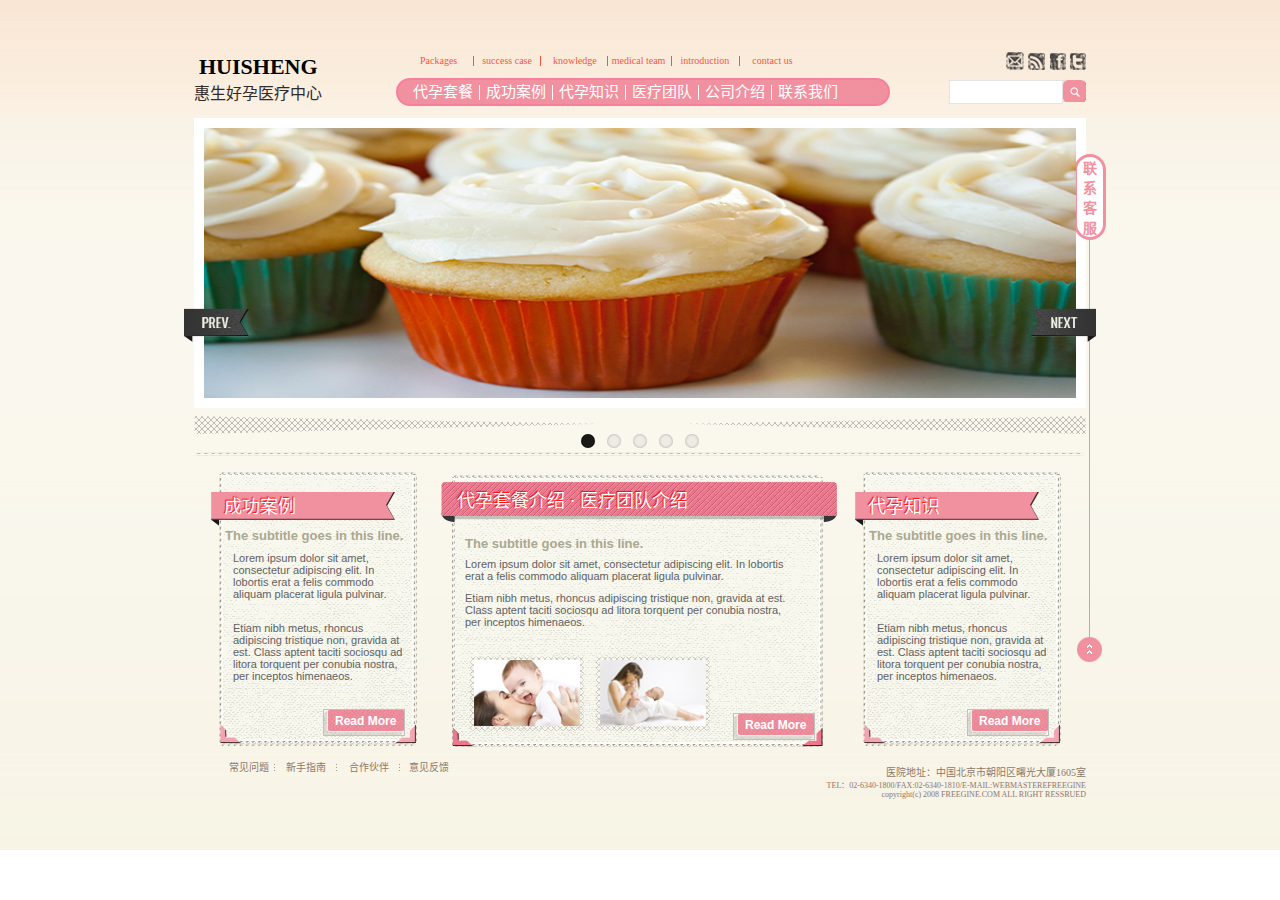
==== index.html @ 34360607 "惠生好孕医疗网站" ====
<!DOCTYPE html>
<html lang="zh-cn">
<head>
	<meta charset="UTF-8">
	<title>惠生好运孕疗中心</title>
	<script type="text/javascript" src="js/jquery-1.8.3.min.js"></script> 
	<script type="text/javascript" src="js/flexslider.js"></script> 
	<script type="text/javascript" src="js/jquery.flexslider.js"></script>
	<link rel="stylesheet" type="text/css" href="css/flexslider.css" />  
	<link rel="stylesheet" href="css/normalize.css v3.0.2.css">
	<link rel="stylesheet" href="css/style.css">
</head>

<body>
	<!-- 头部开始 -->
  <div id="header">
  	<div class="header-content">
  	<!-- logo开始 -->
	<div class="logo">		
		<span id="logo-text1">HUISHENG</span>
		<span id="logo-text2">惠生好孕医疗中心</span>	
	</div>
		<!-- logo结束 -->
		
		<!-- 导航开始 -->
	
	<nav id="nav_box">
    	<ul id="navtext1">
    		<li id="nav1" class="nav-eng"><a href="#">Packages</a></li><div id="nav-line1" class="line"></div>
    		
    		<li id="nav2" class="nav-eng"><a href="#">success case</a></li><div id="nav-line2" class="line"></div>
    		
    		<li id="nav3" class="nav-eng"><a href="#">knowledge</a></li><div id="nav-line3" class="line"></div>
    		
    		<li id="nav4" class="nav-eng"><a href="#">medical team</a></li><div id="nav-line4" class="line"></div>
    		
    		<li id="nav5" class="nav-eng"><a href="#">introduction</a></li><div id="nav-line5" class="line"></div>
    		
    		<li id="nav6" class="nav-eng"><a href="#">contact us </a></li>
    	</ul>
		
    	<ul id="navtext2" >
    		<li><a href="#">代孕套餐</a><div class="line2"></div></li>
    		
    		<li><a href="#">成功案例</a><div class="line2"></div></li>
    		
    		<li><a href="#">代孕知识</a><div class="line2"></div></li>
    		
    		<li><a href="#">医疗团队</a><div class="line2"></div></li>
    		
    		<li><a href="#">公司介绍</a><div class="line2"></div></li>
    		
    		<li><a href="#">联系我们</a></li>
    	</ul>
    	
	</nav>
		<!-- 导航结束 -->


		<!-- 搜索栏开始 -->
		<div id="right-icon">
			<img src="images/mail.jpg"  class="icon" >
			<img src="images/rss.jpg"  class="icon" >
			<img src="images/fb.jpg"  class="icon" >
			<img src="images/twitter.jpg" class="icon">
		</div>
			<div class="search">
			<form action="">
				<span class="it"><input type="text" class="search-text"/></span>
				<button class="btn" type="submit"></button>
			</form>
			</div>
		<!-- 搜索栏结束 -->
		</div>

  </div>
	<!-- 头部结束 -->


	<!-- 主体开始 -->
  <div id="main">
  	<!-- 轮播图开始 -->
  		<div id="mid">
  			<div class="flexslider" >
  				<ul class="slides">
    				<li><img src="./images/flexslider1.jpg" /></li>
    				<li><img src="./images/flexslider2.jpg" /></li>
    				<li><img src="./images/flexslider3.jpg" /></li>
   	 				<li><img src="./images/flexslider4.jpg" /></li>
					<li><img src="./images/flexslider5.png" /></li>
   	 		
  				</ul>
			</div>
		</div>  	
	<!-- 轮播图结束 -->

<!-- 分割线部分开始 -->
	<div id="split-line">
		<img id="leftsplit-line" src="./images/leftline.png"></img>
		<img id="rightsplit-line" src="./images/rightline.png"></img>
		<img id="pointline" src="./images/pointline.png"></img>
	</div>
<!-- 分割线部分结束 -->
  
<!-- 三栏文字介绍开始 -->
<div id="ad-text">
<!-- 左文字 -->
<div id="left-text">
<div id="success-text">成功案例</div>
	<div id="left-success"></div>
		
	<span>The subtitle goes in this line.</span>
	
	<div id="manytext1">Lorem ipsum dolor sit amet, consectetur adipiscing elit. In lobortis erat a felis commodo aliquam placerat ligula pulvinar. </div>
	
	<div id="manytext2">Etiam nibh metus, rhoncus adipiscing tristique non, gravida at est. Class aptent taciti sociosqu ad litora torquent per conubia nostra, per inceptos himenaeos.</div>
	<div class="readmore-text">Read&nbsp;More</div>
	<img class="read-more">
</div>
	
	
<!-- 中间文字 -->
<div id="mid-text">
	<div id="mid-success-text">代孕套餐介绍 · 医疗团队介绍</div>
	<div id="mid-success"></div>
		
	<span>The subtitle goes in this line.</span>
	
	<div id="manytext1">Lorem ipsum dolor sit amet, consectetur adipiscing elit. In lobortis erat a felis commodo aliquam placerat ligula pulvinar. </div>
	
	<div id="manytext2">Etiam nibh metus, rhoncus adipiscing tristique non, gravida at est. Class aptent taciti sociosqu ad litora torquent per conubia nostra, per inceptos himenaeos.</div>
	<div class="readmore-text">Read&nbsp;More</div>
	<div id="mid-pic">
		<img id="midpic1" src="./images/mid-pic1.png" alt="">
		<img id="midpic-bg1" src="./images/mid-pic-bg.png" alt="">
		<img id="midpic2"src="./images/mid-pic2.png" alt="">
		<img id="midpic-bg2" src="./images//mid-pic-bg.png" alt="">
	</div>
	<img class="read-more">

</div>


<!-- 右边文字 -->
<div id="right-text">
	<div id="success-text">代孕知识</div>
	<div id="right-success"></div>
		
	<span>The subtitle goes in this line.</span>
	
	<div id="manytext1">Lorem ipsum dolor sit amet, consectetur adipiscing elit. In lobortis erat a felis commodo aliquam placerat ligula pulvinar. </div>
	
	<div id="manytext2">Etiam nibh metus, rhoncus adipiscing tristique non, gravida at est. Class aptent taciti sociosqu ad litora torquent per conubia nostra, per inceptos himenaeos.</div>
	<div class="readmore-text">Read&nbsp;More</div>
	<img class="read-more">
</div>

</div>

<!-- 三栏文字介绍结束 -->
 

 <!-- 尾部开始 -->
<footer>
	<div id="footer-left-bg"></div>
	<div id="footer-left-text">
		<ul>
			<li id="footer-left-text1"><a href="#">常见问题</a></li>			
			<li id="footer-left-text2"><a href="#">新手指南</a></li>			
			<li id="footer-left-text3"><a href="#">合作伙伴</a></li>
			<li id="footer-left-text4"><a href="#">意见反馈</a></li>			
		</ul>
	</div>
	
	<div id="footer-right">
		<span id="address">医院地址：中国北京市朝阳区曙光大厦1605室</span>
		<span class="num">TEL：02-6340-1800/FAX:02-6340-1810/E-MAIL:WEBMASTEREFREEGINE</span>
		<span class="num">copyright(c) 2008 FREEGINE.COM ALL RIGHT RESSRUED</span>  
	</div>

</footer>

<!--  尾部结束 -->
<!-- 侧边导航按钮开始 -->
<div id="sidebar">
	<div id="sidebar-service"></div>
	<div id="sidebar-service-text">联系客服</div>
	<div id="sidebar-line"></div>
	<div id="sidbar-btn"></div>
</div>
<!-- 侧边导航按钮结束 -->






</div>

	<!-- 主体结束 -->


</body>
</html>
---- css/style.css ----
.header-content{
	position: relative;
	width: 892px;
	height: 118px;
	margin:0 auto;
}

#header{
	width:100%;
	height: 118px;
	background-image: url(../images/header-bg.jpg);
	background-repeat: repeat-x;
	

}
/* LOGO开始 */
.logo{
	position: absolute;
	top:54px; 
	left:0px;
}
#logo-text1{
	padding:0;
	margin: 0 0 0 5px;
	display: block;	
	font-family: 黑体;
	font-weight:bold;
	font-size: 22px;
}

#logo-text2{
	 margin:0;
	 font-family: 黑体;
	 color: #312b2b;
	 font-size: 16px;
	 display: block;

}

/* LOGO结束 */

/* nav开始 */
#nav_box{
	width:460px;
	height:48px;
	position: absolute;
	left:202px;
	top:56px;   
    padding:0;

}

#navtext1{
	width: 460px;
	height: 10px;
	padding:0 0 12px 0;
	margin:0 18px;
	overflow:hidden;
	text-align:center;
}

#navtext1:after{  
  content: "";  
  display: table;
  display:block;
  width: 0;height: 0;
  visibility:hidden;
}


#navtext1  li{
	height: 10px;
	float: left;
	list-style-type: none;	
	position:relative;	
	display:inline;
}

#navtext1  li a{
	float: left;
	font-family:微软雅黑;
	font-size:10px;
	line-height: 10px;
	color:#fd533b;
	text-decoration:none;
	cursor:pointer;


}
#navtext1 .line{
	float: left;
    height: 10px;
    width: 1px;
    background: #fd533b;
	vertical-align:middle;
	margin:0 6px;
}
.nav-eng,.line{
	position: relative;
}
#nav1{	
	left:6px;
}
#nav-line1{
	left:16px;
}
#nav2{	
	left:18px;
}
#nav-line2{
	left:20px;
}
#nav3{	
	left:26px;
}
#nav-line3{
	left:30px;
}

#nav4{	
	left:28px;
}
#nav-line4{
	left:28px;
}
#nav5{	
	left:30px;
}
#nav-line5{
	left:34px;
}
#nav6{	
	left:40px;
}

#navtext2{
	margin:0;
	width:460px;
	height:24px;
	padding:0 15px;
	background-color:#f191a0;	
	border-radius:24px; 
	border:2px solid;
	border-color: #f87e9e;
}

#navtext2 li{

	float: left;
	height: 24px;	
	list-style-type: none;	
	border-right:1px;
	border-color: #ffffff;

}
#navtext2 li a{
	float: left;
	display:inline;
	color:#ffffff;
	height: 24px;
	line-height:24px;
	text-decoration:none;
	cursor:pointer;
	font-family:"黑体";
	font-size: 15px;
	text-align: center;
	margin:0;
	padding: 0;

}

#navtext2 .line2{
	float: left;	
    height: 15px;
    width: 1px;
    background: #ffffff;
    margin:5px 6px 0 6px;


}

/* nav结束 */

/* 搜索栏开始 */

#right-icon{
	position: absolute;
	top:52px;
	right:0px;
}
#right-icon img{
	cursor: pointer;
}

 
.search{
	float: right;
	position: absolute;
	top:80px;
	right:0px;
	width:137px;
	height:23px;	
}
 
.search .search-text{
	float: left;
	line-height:22px;	
	width:112px;
	height:22px;	
	background-color:#ffffff;
	padding:0;
	border:1px solid #E4E4E4;
	color:#C4C4C4;
}


.search .btn{
	float:right;	
	height:22px;
	width:23px;
	background-image:url("../images/search.jpg");
	border:none;
	cursor: pointer;
}
	
/* 搜索栏结束 */


#main{
		width:100%;
		height:732px;
		background-image: url(../images/main-gb.jpg);
		background-repeat:repeat-x;
}

#mid{
	width: 892px;
	height: 256px;
	margin:0 auto;
	padding: 0;
	position:relative; 

}

.flexslider{
	margin:0 auto;
	width: 872px;
	height: 270px;
}

#split-line{
	width: 892px;
	height: 42px;
	margin:0 auto;
	padding: 0;
	position:relative;
	top:42px;
}
#leftsplit-line{
	float: left;
}
#rightsplit-line{
	float: right;
}
#pointline{
	width: 892px;
	position:absolute;
	bottom: 0px;
	left:0;
}


#ad-text{
	width: 842px;
	height: 276px;
	margin:56px auto 0;
	padding: 0;
	position: relative;
}



/* ------------left-text------------ */
#left-text{
	float: left;
	width: 198px;
	height: 274px;
	background-image: url(../images/left-text-bg.png);
	position: relative;
}

#left-success{
	width:184px;
	height: 34px;
	position: absolute;
	top:20px;
	left: -8px;
	background-image: url(../images/left-title.png);
}

#success-text{
	position: absolute;
	top:20px;
	left: 5px;
	color: #ffffff;
	font-size: 18px;
	font-family: "微软雅黑";
	  text-shadow: red -1px -1px 1px;
	text-decoration:none;
	z-index: 1;
}

#left-text span{
	font-family: "Arial";
	font-size: 13px;
	color: #aba890;
	position: absolute;
	top:56px;
	left:6px;
	font-weight: bold;

}

#left-text #manytext1{

	font-family: "Arial";
	font-size: 11px;
	color: #616161;
	position: absolute;
	top:80px;
	left:14px;
	width: 175px;
	height: 170px;
}

#left-text #manytext2{
	font-family: "Arial";
	font-size: 11px;
	color: #616161;
	position: absolute;
	top:150px;
	left:14px;
	width: 175px;
	height: 150px;
}

.read-more{
	width: 82px;
	height: 27px;
	position: absolute;
	right: 12px;
	bottom: 10px;
	background-image: url(../images/left-readmore.png);
}
.readmore-text{
	width: 82px;
	height: 27px;
	position: absolute;
	right: 0px;
	bottom: 5px;
	font-family: "Arial";
	font-size: 12px;
	font-weight: bold;
	color: #ffffff;
	z-index: 9999;
}




/* ------------mid-text------------ */
#mid-text{
	position: absolute;
	left: 230px;
	margin: 0;
	width: 378px;
	height: 278px;
	background-image: url(../images/mid-text-bg.png);	
}

#mid-success{
	width:396px;
	height: 40px;
	position: absolute;
	top:10px;
	left: -8px;
	background-image: url(../images/mid-title.png);
}
#mid-success-text{
	position: absolute;
	top:14px;
	left: 8px;
	color: #ffffff;
	font-size: 18px;
	font-family: "微软雅黑";
	text-shadow: red -1px -1px 1px;
	text-decoration:none;
	z-index: 1;
}
#right-text span{
	font-family: "Arial";
	font-size: 13px;
	color: #aba890;
	position: absolute;
	top:56px;
	left:6px;
	font-weight: bold;

}
#mid-text span{
	font-family: "Arial";
	font-size: 13px;
	color: #aba890;
	position: absolute;
	top:64px;
	left:16px;
	font-weight: bold;
}
#mid-text #manytext1{

	font-family: "Arial";
	font-size: 11px;
	color: #616161;
	position: absolute;
	top:86px;
	left:16px;
	width: 334px;
	
}

#mid-text #manytext2{
	font-family: "Arial";
	font-size: 11px;
	color: #616161;
	position: absolute;
	top:120px;
	left:16px;
	width: 334px;
}

#mid-pic{
	width: 242px;
	height: 78px;
	position: absolute;
}
#mid-pic #midpic1{
	left: 25px;
	top: 188px;
	width: 106px;
	height: 66px;
	position: absolute;
	z-index: 999;
}
#mid-pic #midpic-bg1{
	left: 20px;
	top: 184px;
	width: 115px;
	height: 75px;
	position: absolute;
}
#mid-pic #midpic2{
	left: 151px;
	top: 188px;
	width: 106px;
	height: 66px;
	position: absolute;
	z-index: 999;
}
#mid-pic #midpic-bg2{
	left: 146px;
	top: 184px;
	width: 115px;
	height: 75px;
	position: absolute;
}


/* ------------right-text------------ */

#right-text{
	float: right;
	width: 198px;
	height: 274px;
	background-image: url(../images/left-text-bg.png);
	position: relative;

}
#right-success{
	width:184px;
	height: 34px;
	position: absolute;
	top:20px;
	left: -8px;
	background-image: url(../images/left-title.png);
}

#right-text span{
	font-family: "Arial";
	font-size: 13px;
	color: #aba890;
	position: absolute;
	top:56px;
	left:6px;
	font-weight: bold;

}

#right-text #manytext1{

	font-family: "Arial";
	font-size: 11px;
	color: #616161;
	position: absolute;
	top:80px;
	left:14px;
	width: 175px;
	height: 170px;
}

#right-text #manytext2{
	font-family: "Arial";
	font-size: 11px;
	color: #616161;
	position: absolute;
	top:150px;
	left:14px;
	width: 175px;
	height: 150px;
}


footer{
	width: 892px;
	height:42px;
	margin: 16px auto;
	position: relative;


}
#footer-left-bg{
	width: 126px;
	height: 7px;
	position: absolute;
	left: 80px;
	background-image:url(../images/footer-dot-line.png);
	
}
#footer-left-text{
	display: inline;
	float: left;
	position: absolute;
	left: 25px;
	margin: 0;
}
#footer-left-text ul{
	margin: 0;
	padding: 0;
	width: 240px;
	height: 16px;
}
#footer-left-text ul li{
	float: left;
	width:50px;	
	list-style-type: none;
}

#footer-left-text ul li a{	
	text-decoration:none;
	cursor:pointer;
	text-align: center;
	display: block;
	color: #8d786a;
	font-family: "微软雅黑";
	font-size: 10px;	
}
#footer-left-text #footer-left-text1{
	position: relative;
	top: -5px;
	left:5px;
}
#footer-left-text #footer-left-text2{
	position: relative;
	top: -5px;
	left:12px;
}

#footer-left-text #footer-left-text3{
	position: relative;
	top: -5px;
	left:25px;
}
#footer-left-text #footer-left-text4{
	position: relative;
	top: -5px;
	left:35px;
}

#footer-right{
	float: right;
	width: 280px;
	height: 64px;
}
#footer-right .num{
	float: right;
	color: #8d786a;
	font-family: "微软雅黑";
	font-size: 8px;
}

#footer-right #address{
	float: right;
	color: #8d786a;
	font-family: "微软雅黑";
	font-size: 10px;
}

#sidebar{
	width: 26px;
	height: 506px;
	margin: 0;
	padding:0;
	position: absolute;
	right: 86px;
	top:154px;
}


#sidebar-service{
	width: 26px;
	height: 80px;
	background-color:#ffffff;
	border-radius:30px;  
	border-color:#f191a0;
	border-style: solid;
	border-width: 3px;
	float: right;
	position: absolute;
	right: 88px;
	top: 0;
}

#sidebar-service-text{
	width: 26px;
	height: 80px;
	float: right;
	position: absolute;
	color: #f191a0;
	font-size: 14px;
	font-weight: bold;
	right: 85px;
	top:3px;
}

#sidebar-line{
	height: 398px;
	width: 1px;
	background-color:#f191a0;
	float: right;
	position: absolute;
	right: 104px; 
	top: 85px;
}

#sidbar-btn{
	width: 25px;
	height: 25px;
	background-image:url(../images/sidebar-btn.png);
	float: right;
	position: absolute;
	right: 92px; 
	top: 483px;
}
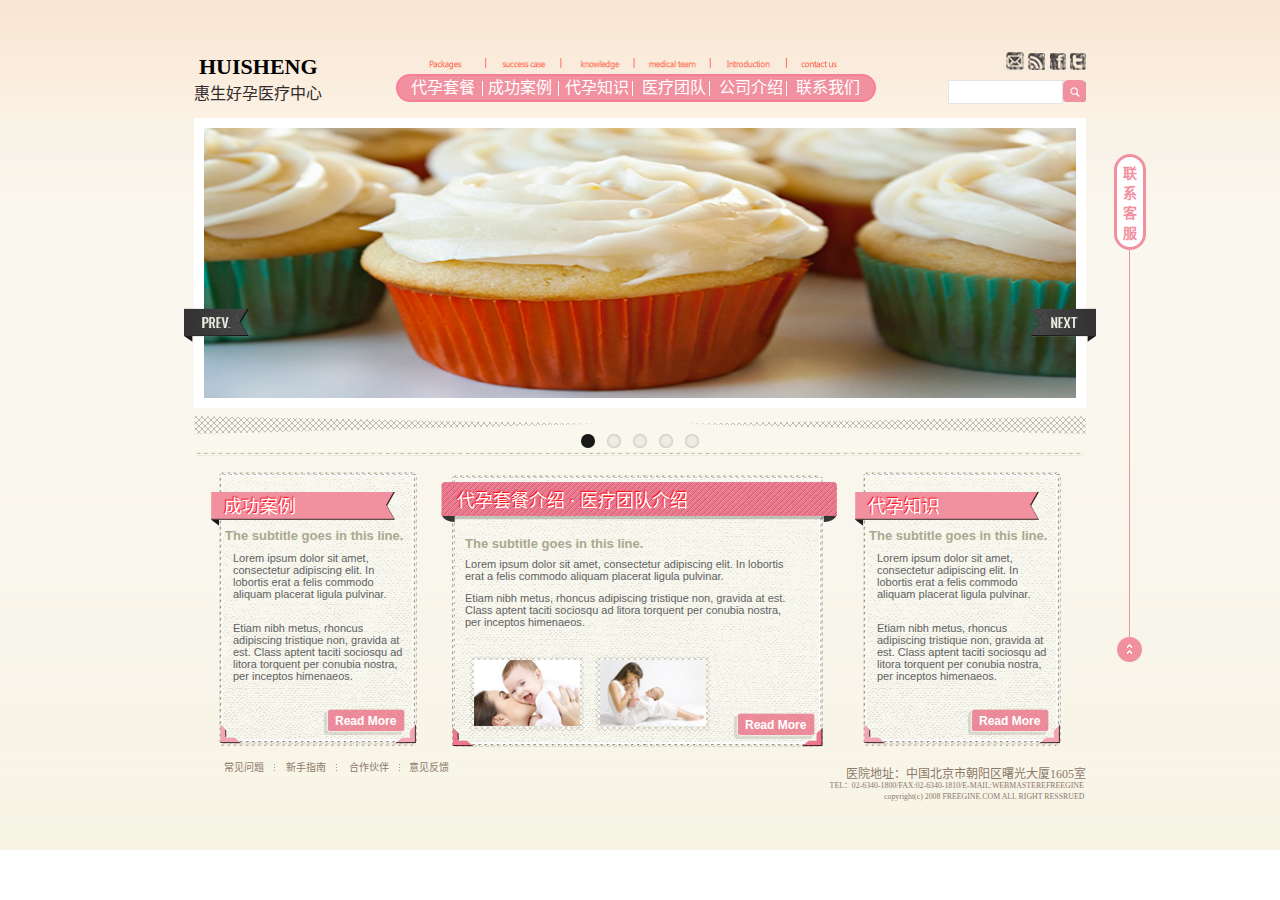
==== commit b8d6c54c: "兼容性处理" ====
--- a/index.html
+++ b/index.html
@@ -1,4 +1,5 @@
 <!DOCTYPE html>
+<!DOCTYPE HTML PUBLIC "-//W3C//DTD HTML 4.01 Transitional//EN" "http://www.w3.org/TR/html4/loose.dtd">
 <html lang="zh-cn">
 <head>
 	<meta charset="UTF-8">
@@ -9,6 +10,7 @@
 	<link rel="stylesheet" type="text/css" href="css/flexslider.css" />  
 	<link rel="stylesheet" href="css/normalize.css v3.0.2.css">
 	<link rel="stylesheet" href="css/style.css">
+
 </head>
 
 <body>
@@ -25,33 +27,18 @@
 		<!-- 导航开始 -->
 	
 	<nav id="nav_box">
-    	<ul id="navtext1">
-    		<li id="nav1" class="nav-eng"><a href="#">Packages</a></li><div id="nav-line1" class="line"></div>
-    		
-    		<li id="nav2" class="nav-eng"><a href="#">success case</a></li><div id="nav-line2" class="line"></div>
-    		
-    		<li id="nav3" class="nav-eng"><a href="#">knowledge</a></li><div id="nav-line3" class="line"></div>
-    		
-    		<li id="nav4" class="nav-eng"><a href="#">medical team</a></li><div id="nav-line4" class="line"></div>
-    		
-    		<li id="nav5" class="nav-eng"><a href="#">introduction</a></li><div id="nav-line5" class="line"></div>
-    		
-    		<li id="nav6" class="nav-eng"><a href="#">contact us </a></li>
-    	</ul>
+    	<img src="images/nav-eng.png">
 		
-    	<ul id="navtext2" >
-    		<li><a href="#">代孕套餐</a><div class="line2"></div></li>
-    		
-    		<li><a href="#">成功案例</a><div class="line2"></div></li>
-    		
-    		<li><a href="#">代孕知识</a><div class="line2"></div></li>
-    		
-    		<li><a href="#">医疗团队</a><div class="line2"></div></li>
-    		
-    		<li><a href="#">公司介绍</a><div class="line2"></div></li>
-    		
-    		<li><a href="#">联系我们</a></li>
-    	</ul>
+    	<div id="navtext2" >
+    	<ul>
+    		<li><a href="#">代孕套餐</a><div class="line1"></div></li>    		
+    		<li><a href="#">成功案例</a><div class="line2"></div></li>    		
+    		<li><a href="#">代孕知识</a><div class="line3"></div></li>    		
+    		<li><a href="#">医疗团队</a><div class="line4"></div></li>    		
+    		<li><a href="#">公司介绍</a><div class="line5"></div></li>    		
+    		<li ><a href="#">联系我们</a></li>
+    		</ul>
+    	</div>
     	
 	</nav>
 		<!-- 导航结束 -->
@@ -65,7 +52,7 @@
 			<img src="images/twitter.jpg" class="icon">
 		</div>
 			<div class="search">
-			<form action="">
+			<form >
 				<span class="it"><input type="text" class="search-text"/></span>
 				<button class="btn" type="submit"></button>
 			</form>
@@ -115,7 +102,7 @@
 	
 	<div id="manytext2">Etiam nibh metus, rhoncus adipiscing tristique non, gravida at est. Class aptent taciti sociosqu ad litora torquent per conubia nostra, per inceptos himenaeos.</div>
 	<div class="readmore-text">Read&nbsp;More</div>
-	<img class="read-more">
+	<div class="read-more"></div>
 </div>
 	
 	
@@ -136,7 +123,7 @@
 		<img id="midpic2"src="./images/mid-pic2.png" alt="">
 		<img id="midpic-bg2" src="./images//mid-pic-bg.png" alt="">
 	</div>
-	<img class="read-more">
+	<div class="read-more"></div>
 
 </div>
 
@@ -152,7 +139,7 @@
 	
 	<div id="manytext2">Etiam nibh metus, rhoncus adipiscing tristique non, gravida at est. Class aptent taciti sociosqu ad litora torquent per conubia nostra, per inceptos himenaeos.</div>
 	<div class="readmore-text">Read&nbsp;More</div>
-	<img class="read-more">
+	<div class="read-more"></div>
 </div>
 
 </div>
@@ -161,7 +148,7 @@
  
 
  <!-- 尾部开始 -->
-<footer>
+<div id="footer">
 	<div id="footer-left-bg"></div>
 	<div id="footer-left-text">
 		<ul>
@@ -171,34 +158,28 @@
 			<li id="footer-left-text4"><a href="#">意见反馈</a></li>			
 		</ul>
 	</div>
-	
 	<div id="footer-right">
-		<span id="address">医院地址：中国北京市朝阳区曙光大厦1605室</span>
-		<span class="num">TEL：02-6340-1800/FAX:02-6340-1810/E-MAIL:WEBMASTEREFREEGINE</span>
-		<span class="num">copyright(c) 2008 FREEGINE.COM ALL RIGHT RESSRUED</span>  
+	<div id="address">医院地址：中国北京市朝阳区曙光大厦1605室</div>
+	<div id="num1"><span>TEL：02-6340-1800/FAX:02-6340-1810/E-MAIL:WEBMASTEREFREEGINE</span></div>
+	<div id="num2"><span>copyright(c) 2008 FREEGINE.COM ALL RIGHT RESSRUED</span></div>
 	</div>
 
-</footer>
+</div>
+<!--  尾部结束 -->
 
-<!--  尾部结束 -->
 <!-- 侧边导航按钮开始 -->
 <div id="sidebar">
-	<div id="sidebar-service"></div>
-	<div id="sidebar-service-text">联系客服</div>
+	<div id="sidebar-service">
+		<div id="sidebar-service-text">联系客服</div>
+	</div>
+	
 	<div id="sidebar-line"></div>
 	<div id="sidbar-btn"></div>
 </div>
 <!-- 侧边导航按钮结束 -->
 
-
-
-
-
-
 </div>
-
 	<!-- 主体结束 -->
-
 
 </body>
 </html>--- a/css/style.css
+++ b/css/style.css
@@ -1,3 +1,5 @@
+
+
 .header-content{
 	position: relative;
 	width: 892px;
@@ -41,117 +43,54 @@
 
 /* nav开始 */
 #nav_box{
-	width:460px;
+	width:473px;
 	height:48px;
 	position: absolute;
+	text-align:center;
 	left:202px;
 	top:56px;   
-    padding:0;
-
-}
-
-#navtext1{
-	width: 460px;
-	height: 10px;
-	padding:0 0 12px 0;
-	margin:0 18px;
-	overflow:hidden;
-	text-align:center;
-}
-
-#navtext1:after{  
-  content: "";  
-  display: table;
-  display:block;
-  width: 0;height: 0;
-  visibility:hidden;
-}
-
-
-#navtext1  li{
-	height: 10px;
-	float: left;
-	list-style-type: none;	
-	position:relative;	
-	display:inline;
-}
-
-#navtext1  li a{
-	float: left;
-	font-family:微软雅黑;
-	font-size:10px;
-	line-height: 10px;
-	color:#fd533b;
-	text-decoration:none;
-	cursor:pointer;
-
-
-}
-#navtext1 .line{
-	float: left;
-    height: 10px;
-    width: 1px;
-    background: #fd533b;
-	vertical-align:middle;
-	margin:0 6px;
-}
-.nav-eng,.line{
-	position: relative;
-}
-#nav1{	
-	left:6px;
-}
-#nav-line1{
-	left:16px;
-}
-#nav2{	
-	left:18px;
-}
-#nav-line2{
-	left:20px;
-}
-#nav3{	
-	left:26px;
-}
-#nav-line3{
-	left:30px;
-}
-
-#nav4{	
-	left:28px;
-}
-#nav-line4{
-	left:28px;
-}
-#nav5{	
-	left:30px;
-}
-#nav-line5{
-	left:34px;
-}
-#nav6{	
-	left:40px;
+    
+
+}
+
+
+#nav_box img{
+
+	width: 408px;
+	height: 12px;
+	display：inline-block；
 }
 
 #navtext2{
-	margin:0;
-	width:460px;
+	width:476px;
 	height:24px;
-	padding:0 15px;
+	
 	background-color:#f191a0;	
-	border-radius:24px; 
+			border-radius:24px; 
+	-webkit-border-radius:24px;//webkit内核
+  	   -moz-border-radius:24px;//mozilla
+  		-ms-border-radius:24px;//IE
+  		 -o-border-radius:24px;//opera
+  	text-align:center;
 	border:2px solid;
 	border-color: #f87e9e;
-}
-
-#navtext2 li{
-
+	text-align: center;
+}
+#navtext2 ul{
+	width:450px;
+	height:24px;	
+	margin: 0 auto;
+	display:block;
+	text-align: center;
+}
+#navtext2 ul li{
 	float: left;
-	height: 24px;	
+	height: 24px;
 	list-style-type: none;	
-	border-right:1px;
-	border-color: #ffffff;
-
+	display:inline-block;
+
+
+	
 }
 #navtext2 li a{
 	float: left;
@@ -162,13 +101,19 @@
 	text-decoration:none;
 	cursor:pointer;
 	font-family:"黑体";
-	font-size: 15px;
-	text-align: center;
-	margin:0;
-	padding: 0;
-
-}
-
+	font-size: 16px;
+
+}
+#navtext2 .line1{
+	float: left;	
+    height: 15px;
+    width: 1px;
+    background: #ffffff;
+    margin:5px 6px 0 6px;
+    position: relative;
+    left: 1px;
+    display: inline;
+}
 #navtext2 .line2{
 	float: left;	
     height: 15px;
@@ -176,6 +121,35 @@
     background: #ffffff;
     margin:5px 6px 0 6px;
 
+}
+#navtext2 .line3{
+	float: left;	
+    height: 15px;
+    width: 1px;
+    background: #ffffff;
+    margin:5px 6px 0 6px;
+    position: relative;
+    left: -3px;
+
+}
+#navtext2 .line4{
+	float: left;	
+    height: 15px;
+    width: 1px;
+    background: #ffffff;
+    margin:5px 6px 0 6px;
+    position: relative;
+    left: -3px;
+
+}
+#navtext2 .line5{
+	float: left;	
+    height: 15px;
+    width: 1px;
+    background: #ffffff;
+    margin:5px 6px 0 6px;
+    position: relative;
+    left: -3px;
 
 }
 
@@ -198,20 +172,23 @@
 	position: absolute;
 	top:80px;
 	right:0px;
-	width:137px;
+	width:138px;
 	height:23px;	
 }
  
 .search .search-text{
+	cursor:pointer;
 	float: left;
 	line-height:22px;	
-	width:112px;
+	width:113px;
 	height:22px;	
 	background-color:#ffffff;
 	padding:0;
 	border:1px solid #E4E4E4;
 	color:#C4C4C4;
-}
+
+}
+
 
 
 .search .btn{
@@ -351,7 +328,11 @@
 	right: 12px;
 	bottom: 10px;
 	background-image: url(../images/left-readmore.png);
-}
+	border-style:none;
+	vertical-align:middle;	
+	/* cursor:pointer; */
+}
+
 .readmore-text{
 	width: 82px;
 	height: 27px;
@@ -363,6 +344,8 @@
 	font-weight: bold;
 	color: #ffffff;
 	z-index: 9999;
+	border-style:none; 
+	cursor:pointer;
 }
 
 
@@ -529,13 +512,11 @@
 }
 
 
-footer{
+#footer{
 	width: 892px;
 	height:42px;
 	margin: 16px auto;
 	position: relative;
-
-
 }
 #footer-left-bg{
 	width: 126px;
@@ -576,7 +557,7 @@
 #footer-left-text #footer-left-text1{
 	position: relative;
 	top: -5px;
-	left:5px;
+
 }
 #footer-left-text #footer-left-text2{
 	position: relative;
@@ -597,22 +578,46 @@
 
 #footer-right{
 	float: right;
-	width: 280px;
+	width: 400px;
 	height: 64px;
-}
-#footer-right .num{
+	
+}
+
+#address{
 	float: right;
 	color: #8d786a;
 	font-family: "微软雅黑";
-	font-size: 8px;
-}
-
-#footer-right #address{
+	font-size: 12px;
+	margin: 0;
+
+}
+ #footer-right #num1 span{
 	float: right;
+	position: absolute;
+	right: 0;
+	top:15px;
 	color: #8d786a;
 	font-family: "微软雅黑";
-	font-size: 10px;
-}
+	font-size: 8px;
+	-webkit-transform:scale(0.98);
+	display:block;
+	padding:0px;
+	margin: 0px;
+}
+ #footer-right #num2 span{
+	float: right;
+	position: absolute;
+	right: 0;
+	top:28px;
+	color: #8d786a;
+	font-family: "微软雅黑";
+	font-size: 8px;
+	-webkit-transform:scale(0.98);
+	display:block;
+	padding:0px;
+	margin: 0px;
+}
+
 
 #sidebar{
 	width: 26px;
@@ -620,53 +625,61 @@
 	margin: 0;
 	padding:0;
 	position: absolute;
-	right: 86px;
+	right: 140px;
 	top:154px;
 }
-
 
 #sidebar-service{
 	width: 26px;
-	height: 80px;
+	height: 90px;
 	background-color:#ffffff;
-	border-radius:30px;  
+
+			border-radius:30px; 
+	-webkit-border-radius:30px;/* webkit内核 */
+  	   -moz-border-radius:30px;/* mozilla */
+  		-ms-border-radius:30px;/* IE */
+  		 -o-border-radius:30px;/* opera  */
+
 	border-color:#f191a0;
 	border-style: solid;
 	border-width: 3px;
-	float: right;
-	position: absolute;
-	right: 88px;
-	top: 0;
+	position: relative;
+	display: table;
+	
 }
 
 #sidebar-service-text{
-	width: 26px;
-	height: 80px;
-	float: right;
-	position: absolute;
 	color: #f191a0;
 	font-size: 14px;
 	font-weight: bold;
-	right: 85px;
-	top:3px;
+	margin: o auto;
+	text-align:center;
+	width: 26px; 
+	margin: 0 auto;
+	display: table-cell;
+	vertical-align: middle;
+	cursor:pointer;
 }
 
 #sidebar-line{
 	height: 398px;
 	width: 1px;
 	background-color:#f191a0;
-	float: right;
-	position: absolute;
-	right: 104px; 
-	top: 85px;
+	margin:0 auto;
+	position: relative;
+	left: 2px;
 }
 
 #sidbar-btn{
+	
+	position: absolute;	 
+	top: 483px;
+	right: -2px;
 	width: 25px;
 	height: 25px;
+	cursor:pointer;
+
 	background-image:url(../images/sidebar-btn.png);
-	float: right;
-	position: absolute;
-	right: 92px; 
-	top: 483px;
+
+
 }